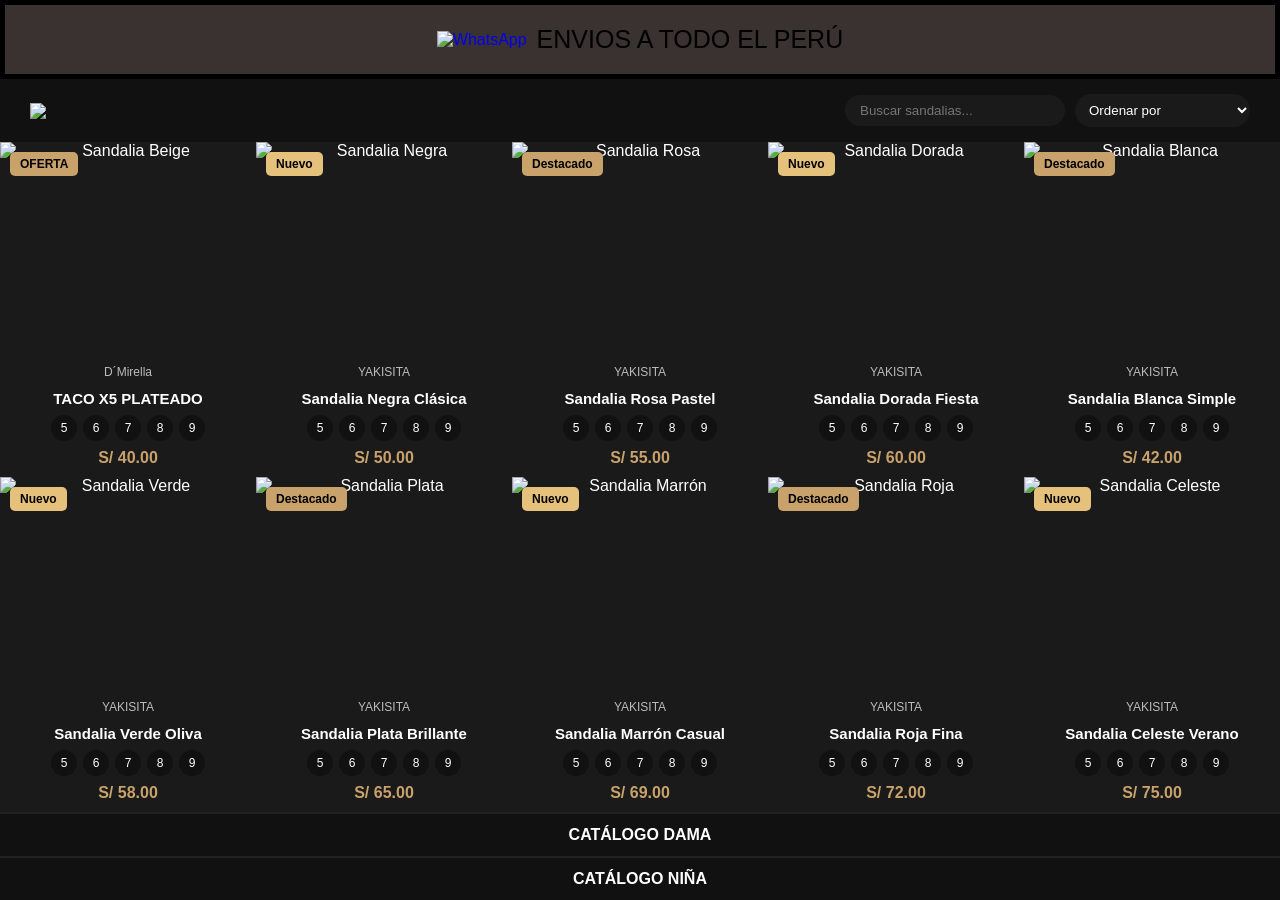
==== index.html @ 0c8c05a9 "Add files via upload" ====
<!DOCTYPE html>
<html >
<head>
    <title>Calzados Yakisita</title>
    <link rel="stylesheet" href="yakisita.css" />
    <link rel="icon" type="image/png" href="logo.png">

</head>
<body>
    
<header style="
  background-color: #3a3131;
  color: black;
  display: flex;
  justify-content: center; 
  align-items: center;     
  padding: 20px;
  gap: 10px;    
  border: black solid 5px;
">
  <a href="https://wa.link/flxurz" target="_blank" style="text-decoration: none;">
    <img src="descargar-removebg-preview.png" alt="WhatsApp" style="width: 80px; vertical-align: middle;">
  </a>
  <span style="font-family: Impact, Haettenschweiler, 'Arial Narrow Bold', sans-serif; font-size:25px;">ENVIOS A TODO EL PERÚ</span>
</header>

<style>
  * {
    margin: 0;
    padding: 0;
    box-sizing: border-box;
  }

  body {
    background: #0b0b0b;
    color: #fff;
    font-family: "Montserrat", sans-serif;
    overflow-x: hidden;
  }

  header {
    display: flex;
    justify-content: space-between;
    align-items: center;
    background: #111;
    padding: 15px 30px;
    position: sticky;
    top: 0;
    z-index: 10;
  }

  header h1 {
    font-weight: 700;
    letter-spacing: 2px;
  }

  .search-filter {
    display: flex;
    align-items: center;
    gap: 10px;
  }

  .search-filter input {
    background: #1a1a1a;
    border: none;
    border-radius: 20px;
    color: white;
    padding: 8px 15px;
    width: 220px;
    outline: none;
    transition: 0.3s;
  }

  .search-filter input:focus {
    box-shadow: 0 0 10px #c9a16b;
  }

  select {
    background: #1a1a1a;
    color: white;
    border: none;
    border-radius: 20px;
    padding: 8px 10px;
    outline: none;
  }

  main {
    margin: 0;
    padding: 0;
  }

  .products {
    display: grid;
    grid-template-columns: repeat(auto-fill, minmax(250px, 1fr));
    gap: 0;
    justify-content: center;
    align-items: stretch;
    width: 100%;
  }

  .product {
    background: #1a1a1a;
    overflow: hidden;
    position: relative;
    text-align: center;
    transition: transform 0.3s ease, box-shadow 0.3s ease;
  }

  .product:hover {
    transform: scale(1.03);
    box-shadow: 0 0 10px #222;
  }

  .product img {
    width: 100%;
    height: 220px;
    object-fit: cover;
    display: block;
  }

  .label {
    position: absolute;
    top: 10px;
    left: 10px;
    background: #c9a16b;
    color: black;
    font-size: 12px;
    font-weight: bold;
    padding: 5px 10px;
    border-radius: 5px;
  }

  .label.new {
    background: #e6c17b;
  }

  .product h3 {
    font-size: 15px;
    margin: 10px 0 5px 0;
  }

  .product span.brand {
    color: #bbb;
    font-size: 12px;
  }

  .sizes {
    display: flex;
    justify-content: center;
    gap: 6px;
    margin: 8px 0;
  }

  .sizes div {
    background: #111;
    border-radius: 50%;
    width: 26px;
    height: 26px;
    line-height: 26px;
    text-align: center;
    font-size: 12px;
  }

  .product p.price {
    color: #c9a16b;
    font-weight: 600;
    margin-bottom: 10px;
  }

  .catalogo-section {
    background: #111;
    text-align: center;
    font-weight: bold;
    padding: 12px 0;
    border-top: 2px solid #222;
    cursor: pointer;
    transition: background 0.3s;
    display: block;
    text-decoration: none;
    color: white;
  }

  .catalogo-section:hover {
    background: #c9a16b;
    color: black;
  }

  @media (max-width: 768px) {
    .products {
      grid-template-columns: repeat(auto-fill, minmax(180px, 1fr));
    }
    .product img {
      height: 180px;
    }
  }
</style>
</head>
<body>

<header>
  <img src="marca1.png" width="120px"/>
  <div class="search-filter">
    <input type="text" id="searchInput" placeholder="Buscar sandalias..." />
    <select id="sortSelect">
      <option value="default">Ordenar por</option>
      <option value="low">Precio: menor a mayor</option>
      <option value="high">Precio: mayor a menor</option>
    </select>
  </div>
</header>

<main>
  <div class="products" id="productList">

    <!-- 10 productos con tallas del 5 al 9 -->
    <div class="product" data-price="45.00">
      <span class="label">OFERTA</span>
      <img src="plateado tx5 1.jpg" alt="Sandalia Beige" />
      <span class="brand">D´Mirella</span>
      <h3>TACO X5 PLATEADO</h3>
      <div class="sizes"><div>5</div><div>6</div><div>7</div><div>8</div><div>9</div></div>
      <p class="price">S/ 40.00</p>
    </div>

    <div class="product" data-price="50.00">
      <span class="label new">Nuevo</span>
      <img src="https://via.placeholder.com/300x220?text=Sandalia+Negra" alt="Sandalia Negra" />
      <span class="brand">YAKISITA</span>
      <h3>Sandalia Negra Clásica</h3>
      <div class="sizes"><div>5</div><div>6</div><div>7</div><div>8</div><div>9</div></div>
      <p class="price">S/ 50.00</p>
    </div>

    <div class="product" data-price="55.00">
      <span class="label">Destacado</span>
      <img src="https://via.placeholder.com/300x220?text=Sandalia+Rosa" alt="Sandalia Rosa" />
      <span class="brand">YAKISITA</span>
      <h3>Sandalia Rosa Pastel</h3>
      <div class="sizes"><div>5</div><div>6</div><div>7</div><div>8</div><div>9</div></div>
      <p class="price">S/ 55.00</p>
    </div>

    <div class="product" data-price="60.00">
      <span class="label new">Nuevo</span>
      <img src="https://via.placeholder.com/300x220?text=Sandalia+Dorada" alt="Sandalia Dorada" />
      <span class="brand">YAKISITA</span>
      <h3>Sandalia Dorada Fiesta</h3>
      <div class="sizes"><div>5</div><div>6</div><div>7</div><div>8</div><div>9</div></div>
      <p class="price">S/ 60.00</p>
    </div>

    <div class="product" data-price="42.00">
      <span class="label">Destacado</span>
      <img src="https://via.placeholder.com/300x220?text=Sandalia+Blanca" alt="Sandalia Blanca" />
      <span class="brand">YAKISITA</span>
      <h3>Sandalia Blanca Simple</h3>
      <div class="sizes"><div>5</div><div>6</div><div>7</div><div>8</div><div>9</div></div>
      <p class="price">S/ 42.00</p>
    </div>

    <div class="product" data-price="58.00">
      <span class="label new">Nuevo</span>
      <img src="https://via.placeholder.com/300x220?text=Sandalia+Verde" alt="Sandalia Verde" />
      <span class="brand">YAKISITA</span>
      <h3>Sandalia Verde Oliva</h3>
      <div class="sizes"><div>5</div><div>6</div><div>7</div><div>8</div><div>9</div></div>
      <p class="price">S/ 58.00</p>
    </div>

    <div class="product" data-price="65.00">
      <span class="label">Destacado</span>
      <img src="https://via.placeholder.com/300x220?text=Sandalia+Plata" alt="Sandalia Plata" />
      <span class="brand">YAKISITA</span>
      <h3>Sandalia Plata Brillante</h3>
      <div class="sizes"><div>5</div><div>6</div><div>7</div><div>8</div><div>9</div></div>
      <p class="price">S/ 65.00</p>
    </div>

    <div class="product" data-price="69.00">
      <span class="label new">Nuevo</span>
      <img src="https://via.placeholder.com/300x220?text=Sandalia+Marron" alt="Sandalia Marrón" />
      <span class="brand">YAKISITA</span>
      <h3>Sandalia Marrón Casual</h3>
      <div class="sizes"><div>5</div><div>6</div><div>7</div><div>8</div><div>9</div></div>
      <p class="price">S/ 69.00</p>
    </div>

    <div class="product" data-price="72.00">
      <span class="label">Destacado</span>
      <img src="https://via.placeholder.com/300x220?text=Sandalia+Roja" alt="Sandalia Roja" />
      <span class="brand">YAKISITA</span>
      <h3>Sandalia Roja Fina</h3>
      <div class="sizes"><div>5</div><div>6</div><div>7</div><div>8</div><div>9</div></div>
      <p class="price">S/ 72.00</p>
    </div>

    <div class="product" data-price="75.00">
      <span class="label new">Nuevo</span>
      <img src="https://via.placeholder.com/300x220?text=Sandalia+Celeste" alt="Sandalia Celeste" />
      <span class="brand">YAKISITA</span>
      <h3>Sandalia Celeste Verano</h3>
      <div class="sizes"><div>5</div><div>6</div><div>7</div><div>8</div><div>9</div></div>
      <p class="price">S/ 75.00</p>
    </div>

  </div>

  <a href="catalogo-dama.html" class="catalogo-section">CATÁLOGO DAMA</a>
  <a href="catalogo-nina.html" class="catalogo-section">CATÁLOGO NIÑA</a>
</main>

<script>
  const searchInput = document.getElementById("searchInput");
  const products = document.querySelectorAll(".product");

  searchInput.addEventListener("input", () => {
    const query = searchInput.value.toLowerCase();
    products.forEach(product => {
      const name = product.querySelector("h3").textContent.toLowerCase();
      product.style.display = name.includes(query) ? "block" : "none";
    });
  });

  const sortSelect = document.getElementById("sortSelect");
  const productList = document.getElementById("productList");
  sortSelect.addEventListener("change", () => {
    const value = sortSelect.value;
    const sorted = Array.from(products).sort((a, b) => {
      const priceA = parseFloat(a.dataset.price);
      const priceB = parseFloat(b.dataset.price);
      if (value === "low") return priceA - priceB;
      if (value === "high") return priceB - priceA;
      return 0;
    });
    sorted.forEach(p => productList.appendChild(p));
  });
</script>

</body>
</html>
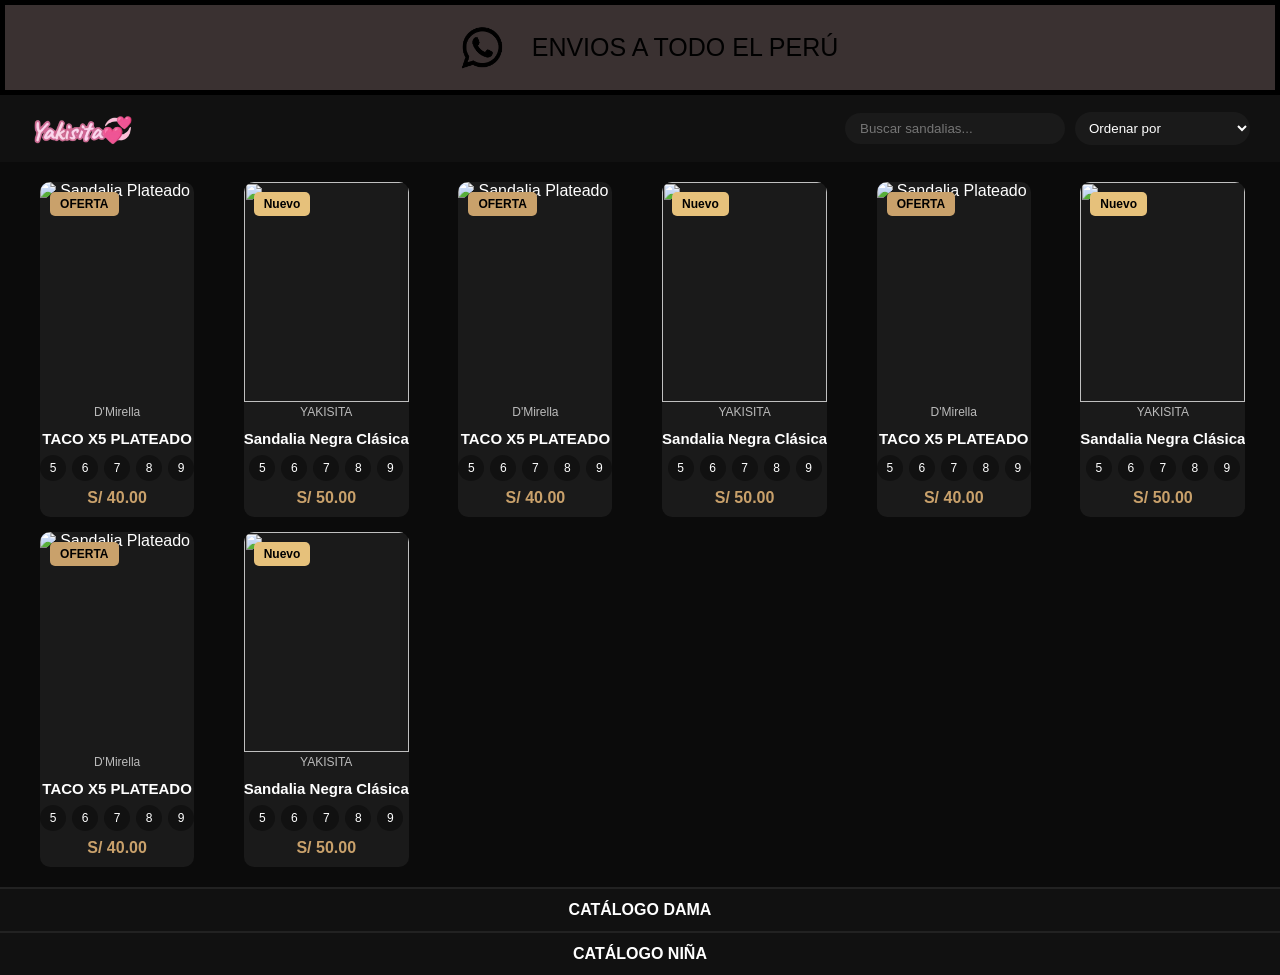
==== commit b57a8f9b: "Update index.html" ====
--- a/index.html
+++ b/index.html
@@ -22,9 +22,7 @@
     <img src="descargar-removebg-preview.png" alt="WhatsApp" style="width: 80px; vertical-align: middle;">
   </a>
   <span style="font-family: Impact, Haettenschweiler, 'Arial Narrow Bold', sans-serif; font-size:25px;">ENVIOS A TODO EL PERÚ</span>
-</header>
-
-<style>
+</header><style>
   * {
     margin: 0;
     padding: 0;
@@ -89,13 +87,13 @@
     padding: 0;
   }
 
+  /* === GRID PRINCIPAL === */
   .products {
     display: grid;
-    grid-template-columns: repeat(auto-fill, minmax(250px, 1fr));
-    gap: 0;
-    justify-content: center;
-    align-items: stretch;
-    width: 100%;
+    grid-template-columns: repeat(6, 1fr); /* 6 por fila en PC */
+    gap: 15px;
+    padding: 20px;
+    justify-items: center;
   }
 
   .product {
@@ -104,6 +102,7 @@
     position: relative;
     text-align: center;
     transition: transform 0.3s ease, box-shadow 0.3s ease;
+    border-radius: 10px;
   }
 
   .product:hover {
@@ -185,156 +184,114 @@
     color: black;
   }
 
+  /* === RESPONSIVE === */
+  @media (max-width: 1024px) {
+    .products {
+      grid-template-columns: repeat(4, 1fr); /* 4 por fila en tablets */
+    }
+  }
+
   @media (max-width: 768px) {
     .products {
-      grid-template-columns: repeat(auto-fill, minmax(180px, 1fr));
+      grid-template-columns: repeat(2, 1fr); /* 2 por fila en celular */
     }
     .product img {
       height: 180px;
     }
   }
 </style>
-</head>
+
 <body>
-
-<header>
-  <img src="marca1.png" width="120px"/>
-  <div class="search-filter">
-    <input type="text" id="searchInput" placeholder="Buscar sandalias..." />
-    <select id="sortSelect">
-      <option value="default">Ordenar por</option>
-      <option value="low">Precio: menor a mayor</option>
-      <option value="high">Precio: mayor a menor</option>
-    </select>
-  </div>
-</header>
-
-<main>
-  <div class="products" id="productList">
-
-    <!-- 10 productos con tallas del 5 al 9 -->
-    <div class="product" data-price="45.00">
-      <span class="label">OFERTA</span>
-      <img src="plateado tx5 1.jpg" alt="Sandalia Beige" />
-      <span class="brand">D´Mirella</span>
-      <h3>TACO X5 PLATEADO</h3>
-      <div class="sizes"><div>5</div><div>6</div><div>7</div><div>8</div><div>9</div></div>
-      <p class="price">S/ 40.00</p>
+  <header>
+    <img src="marca1.png" width="120px" />
+    <div class="search-filter">
+      <input type="text" id="searchInput" placeholder="Buscar sandalias..." />
+      <select id="sortSelect">
+        <option value="default">Ordenar por</option>
+        <option value="low">Precio: menor a mayor</option>
+        <option value="high">Precio: mayor a menor</option>
+      </select>
     </div>
-
-    <div class="product" data-price="50.00">
-      <span class="label new">Nuevo</span>
-      <img src="https://via.placeholder.com/300x220?text=Sandalia+Negra" alt="Sandalia Negra" />
-      <span class="brand">YAKISITA</span>
-      <h3>Sandalia Negra Clásica</h3>
-      <div class="sizes"><div>5</div><div>6</div><div>7</div><div>8</div><div>9</div></div>
-      <p class="price">S/ 50.00</p>
+  </header>
+
+  <main>
+    <div class="products" id="productList">
+      <!-- Copia tus productos aquí (ya se adaptarán automáticamente) -->
+      <!-- Te dejo algunos ejemplos -->
+      <div class="product" data-price="40">
+        <span class="label">OFERTA</span>
+        <img src="plateado tx5 1.jpg" alt="Sandalia Plateado" />
+        <span class="brand">D'Mirella</span>
+        <h3>TACO X5 PLATEADO</h3>
+        <div class="sizes"><div>5</div><div>6</div><div>7</div><div>8</div><div>9</div></div>
+        <p class="price">S/ 40.00</p>
+      </div>
+
+      <div class="product" data-price="50">
+        <span class="label new">Nuevo</span>
+        <img src="https://via.placeholder.com/300x220?text=Negra" />
+        <span class="brand">YAKISITA</span>
+        <h3>Sandalia Negra Clásica</h3>
+        <div class="sizes"><div>5</div><div>6</div><div>7</div><div>8</div><div>9</div></div>
+        <p class="price">S/ 50.00</p>
+      </div>
+        <div class="product" data-price="40">
+        <span class="label">OFERTA</span>
+        <img src="plateado tx5 1.jpg" alt="Sandalia Plateado" />
+        <span class="brand">D'Mirella</span>
+        <h3>TACO X5 PLATEADO</h3>
+        <div class="sizes"><div>5</div><div>6</div><div>7</div><div>8</div><div>9</div></div>
+        <p class="price">S/ 40.00</p>
+      </div>
+
+      <div class="product" data-price="50">
+        <span class="label new">Nuevo</span>
+        <img src="https://via.placeholder.com/300x220?text=Negra" />
+        <span class="brand">YAKISITA</span>
+        <h3>Sandalia Negra Clásica</h3>
+        <div class="sizes"><div>5</div><div>6</div><div>7</div><div>8</div><div>9</div></div>
+        <p class="price">S/ 50.00</p>
+      </div>
+      <div class="product" data-price="40">
+        <span class="label">OFERTA</span>
+        <img src="plateado tx5 1.jpg" alt="Sandalia Plateado" />
+        <span class="brand">D'Mirella</span>
+        <h3>TACO X5 PLATEADO</h3>
+        <div class="sizes"><div>5</div><div>6</div><div>7</div><div>8</div><div>9</div></div>
+        <p class="price">S/ 40.00</p>
+      </div>
+
+      <div class="product" data-price="50">
+        <span class="label new">Nuevo</span>
+        <img src="https://via.placeholder.com/300x220?text=Negra" />
+        <span class="brand">YAKISITA</span>
+        <h3>Sandalia Negra Clásica</h3>
+        <div class="sizes"><div>5</div><div>6</div><div>7</div><div>8</div><div>9</div></div>
+        <p class="price">S/ 50.00</p>
+      </div>
+      <div class="product" data-price="40">
+        <span class="label">OFERTA</span>
+        <img src="plateado tx5 1.jpg" alt="Sandalia Plateado" />
+        <span class="brand">D'Mirella</span>
+        <h3>TACO X5 PLATEADO</h3>
+        <div class="sizes"><div>5</div><div>6</div><div>7</div><div>8</div><div>9</div></div>
+        <p class="price">S/ 40.00</p>
+      </div>
+
+      <div class="product" data-price="50">
+        <span class="label new">Nuevo</span>
+        <img src="https://via.placeholder.com/300x220?text=Negra" />
+        <span class="brand">YAKISITA</span>
+        <h3>Sandalia Negra Clásica</h3>
+        <div class="sizes"><div>5</div><div>6</div><div>7</div><div>8</div><div>9</div></div>
+        <p class="price">S/ 50.00</p>
+      </div>
+      <!-- Agrega más productos (los 10 o 20 que quieras) -->
     </div>
 
-    <div class="product" data-price="55.00">
-      <span class="label">Destacado</span>
-      <img src="https://via.placeholder.com/300x220?text=Sandalia+Rosa" alt="Sandalia Rosa" />
-      <span class="brand">YAKISITA</span>
-      <h3>Sandalia Rosa Pastel</h3>
-      <div class="sizes"><div>5</div><div>6</div><div>7</div><div>8</div><div>9</div></div>
-      <p class="price">S/ 55.00</p>
-    </div>
-
-    <div class="product" data-price="60.00">
-      <span class="label new">Nuevo</span>
-      <img src="https://via.placeholder.com/300x220?text=Sandalia+Dorada" alt="Sandalia Dorada" />
-      <span class="brand">YAKISITA</span>
-      <h3>Sandalia Dorada Fiesta</h3>
-      <div class="sizes"><div>5</div><div>6</div><div>7</div><div>8</div><div>9</div></div>
-      <p class="price">S/ 60.00</p>
-    </div>
-
-    <div class="product" data-price="42.00">
-      <span class="label">Destacado</span>
-      <img src="https://via.placeholder.com/300x220?text=Sandalia+Blanca" alt="Sandalia Blanca" />
-      <span class="brand">YAKISITA</span>
-      <h3>Sandalia Blanca Simple</h3>
-      <div class="sizes"><div>5</div><div>6</div><div>7</div><div>8</div><div>9</div></div>
-      <p class="price">S/ 42.00</p>
-    </div>
-
-    <div class="product" data-price="58.00">
-      <span class="label new">Nuevo</span>
-      <img src="https://via.placeholder.com/300x220?text=Sandalia+Verde" alt="Sandalia Verde" />
-      <span class="brand">YAKISITA</span>
-      <h3>Sandalia Verde Oliva</h3>
-      <div class="sizes"><div>5</div><div>6</div><div>7</div><div>8</div><div>9</div></div>
-      <p class="price">S/ 58.00</p>
-    </div>
-
-    <div class="product" data-price="65.00">
-      <span class="label">Destacado</span>
-      <img src="https://via.placeholder.com/300x220?text=Sandalia+Plata" alt="Sandalia Plata" />
-      <span class="brand">YAKISITA</span>
-      <h3>Sandalia Plata Brillante</h3>
-      <div class="sizes"><div>5</div><div>6</div><div>7</div><div>8</div><div>9</div></div>
-      <p class="price">S/ 65.00</p>
-    </div>
-
-    <div class="product" data-price="69.00">
-      <span class="label new">Nuevo</span>
-      <img src="https://via.placeholder.com/300x220?text=Sandalia+Marron" alt="Sandalia Marrón" />
-      <span class="brand">YAKISITA</span>
-      <h3>Sandalia Marrón Casual</h3>
-      <div class="sizes"><div>5</div><div>6</div><div>7</div><div>8</div><div>9</div></div>
-      <p class="price">S/ 69.00</p>
-    </div>
-
-    <div class="product" data-price="72.00">
-      <span class="label">Destacado</span>
-      <img src="https://via.placeholder.com/300x220?text=Sandalia+Roja" alt="Sandalia Roja" />
-      <span class="brand">YAKISITA</span>
-      <h3>Sandalia Roja Fina</h3>
-      <div class="sizes"><div>5</div><div>6</div><div>7</div><div>8</div><div>9</div></div>
-      <p class="price">S/ 72.00</p>
-    </div>
-
-    <div class="product" data-price="75.00">
-      <span class="label new">Nuevo</span>
-      <img src="https://via.placeholder.com/300x220?text=Sandalia+Celeste" alt="Sandalia Celeste" />
-      <span class="brand">YAKISITA</span>
-      <h3>Sandalia Celeste Verano</h3>
-      <div class="sizes"><div>5</div><div>6</div><div>7</div><div>8</div><div>9</div></div>
-      <p class="price">S/ 75.00</p>
-    </div>
-
-  </div>
-
-  <a href="catalogo-dama.html" class="catalogo-section">CATÁLOGO DAMA</a>
-  <a href="catalogo-nina.html" class="catalogo-section">CATÁLOGO NIÑA</a>
-</main>
-
-<script>
-  const searchInput = document.getElementById("searchInput");
-  const products = document.querySelectorAll(".product");
-
-  searchInput.addEventListener("input", () => {
-    const query = searchInput.value.toLowerCase();
-    products.forEach(product => {
-      const name = product.querySelector("h3").textContent.toLowerCase();
-      product.style.display = name.includes(query) ? "block" : "none";
-    });
-  });
-
-  const sortSelect = document.getElementById("sortSelect");
-  const productList = document.getElementById("productList");
-  sortSelect.addEventListener("change", () => {
-    const value = sortSelect.value;
-    const sorted = Array.from(products).sort((a, b) => {
-      const priceA = parseFloat(a.dataset.price);
-      const priceB = parseFloat(b.dataset.price);
-      if (value === "low") return priceA - priceB;
-      if (value === "high") return priceB - priceA;
-      return 0;
-    });
-    sorted.forEach(p => productList.appendChild(p));
-  });
-</script>
-
+    <a href="catalogo-dama.html" class="catalogo-section">CATÁLOGO DAMA</a>
+    <a href="catalogo-nina.html" class="catalogo-section">CATÁLOGO NIÑA</a>
+  </main>
 </body>
-</html>+
+</html>
--- a/yakisita.css
+++ b/yakisita.css
@@ -0,0 +1,20 @@
+body {
+    margin:0;
+    background-color: white;
+}
+.div {
+    background-color: black;
+}
+table{
+    width: 100%;
+    border-collapse: collapse;
+    background-color: #1f1e1e;
+    color: beige;
+
+}
+th {
+    border: solid 4px black;
+    padding: 5px;
+    font-family: Arial, Helvetica, sans-serif;
+    color: white;
+}
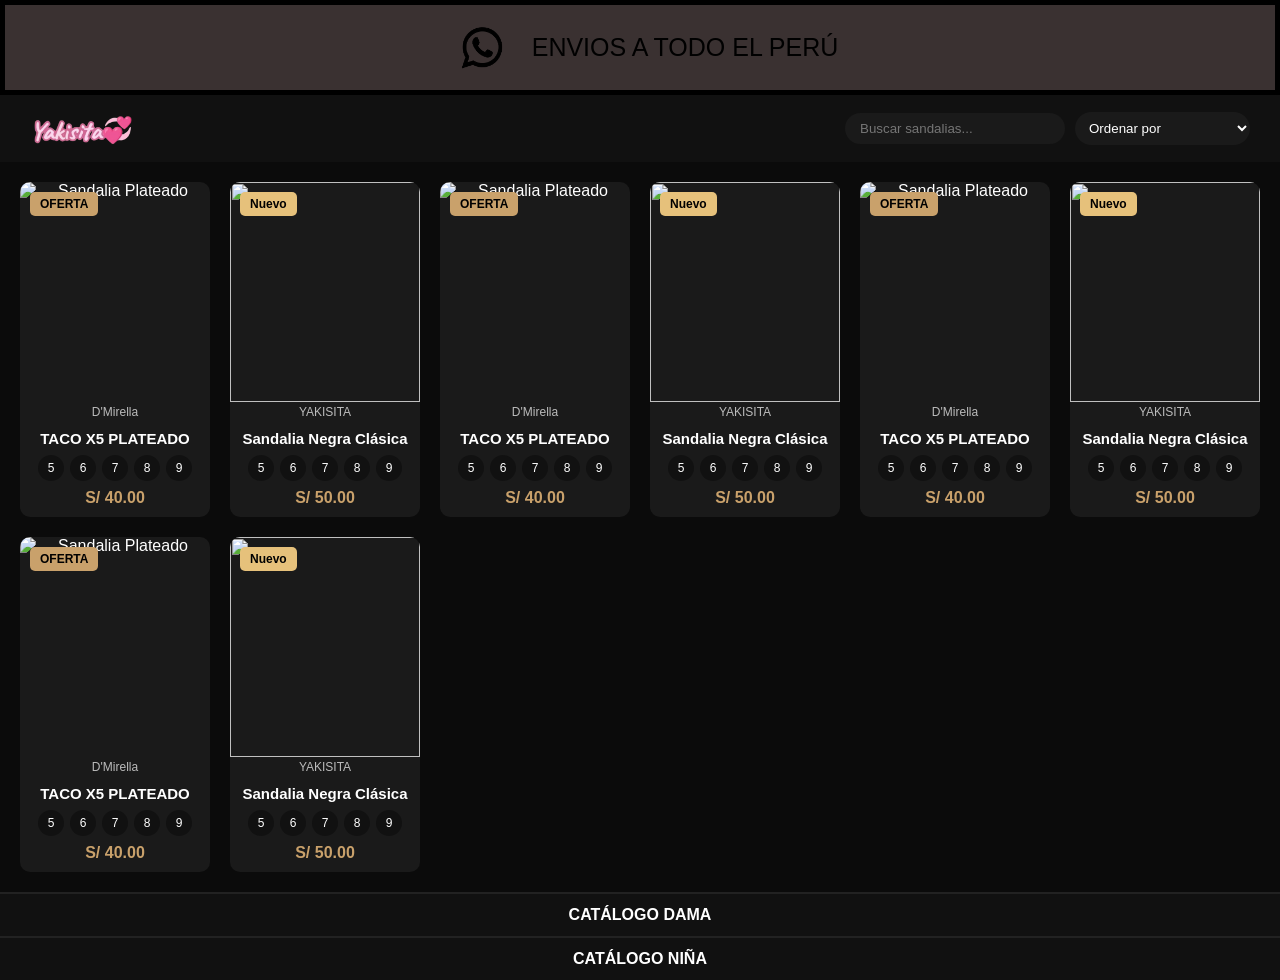
==== commit f46376f7: "Update index.html" ====
--- a/index.html
+++ b/index.html
@@ -47,11 +47,6 @@
     z-index: 10;
   }
 
-  header h1 {
-    font-weight: 700;
-    letter-spacing: 2px;
-  }
-
   .search-filter {
     display: flex;
     align-items: center;
@@ -90,10 +85,9 @@
   /* === GRID PRINCIPAL === */
   .products {
     display: grid;
-    grid-template-columns: repeat(6, 1fr); /* 6 por fila en PC */
-    gap: 15px;
+    grid-template-columns: repeat(6, 1fr); /* 6 en PC */
+    gap: 20px;
     padding: 20px;
-    justify-items: center;
   }
 
   .product {
@@ -103,6 +97,7 @@
     text-align: center;
     transition: transform 0.3s ease, box-shadow 0.3s ease;
     border-radius: 10px;
+    width: 100%;
   }
 
   .product:hover {
@@ -185,18 +180,29 @@
   }
 
   /* === RESPONSIVE === */
-  @media (max-width: 1024px) {
+  @media (max-width: 1200px) {
     .products {
-      grid-template-columns: repeat(4, 1fr); /* 4 por fila en tablets */
+      grid-template-columns: repeat(4, 1fr);
     }
   }
 
   @media (max-width: 768px) {
     .products {
-      grid-template-columns: repeat(2, 1fr); /* 2 por fila en celular */
-    }
+      grid-template-columns: repeat(2, 1fr);
+      gap: 10px;
+      padding: 10px;
+    }
+
+    .product {
+      width: 100%;
+    }
+
     .product img {
       height: 180px;
+    }
+
+    .product h3 {
+      font-size: 14px;
     }
   }
 </style>
@@ -295,3 +301,4 @@
 </body>
 
 </html>
+
